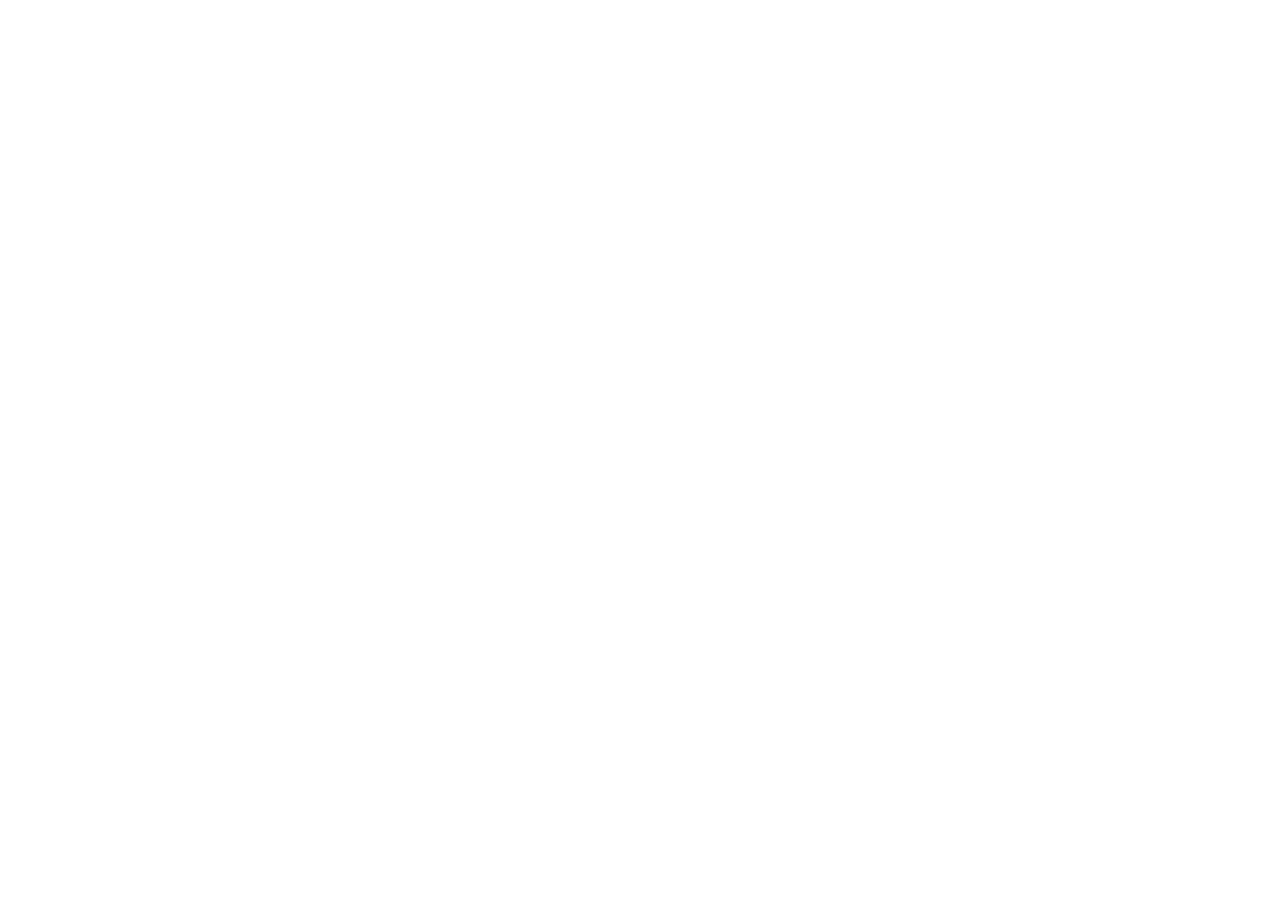
==== instructions.html @ f640ec47 "Add instructions.html for instructions on game play" ====
<!DOCTYPE html>
<html lang="en">
<head>
    <meta charset="UTF-8">
    <meta http-equiv="X-UA-Compatible" content="IE=edge">
    <meta name="viewport" content="width=device-width, initial-scale=1.0">
    <title>Bulls and Cows- Instructions</title>
</head>
<body>
    
</body>
</html>
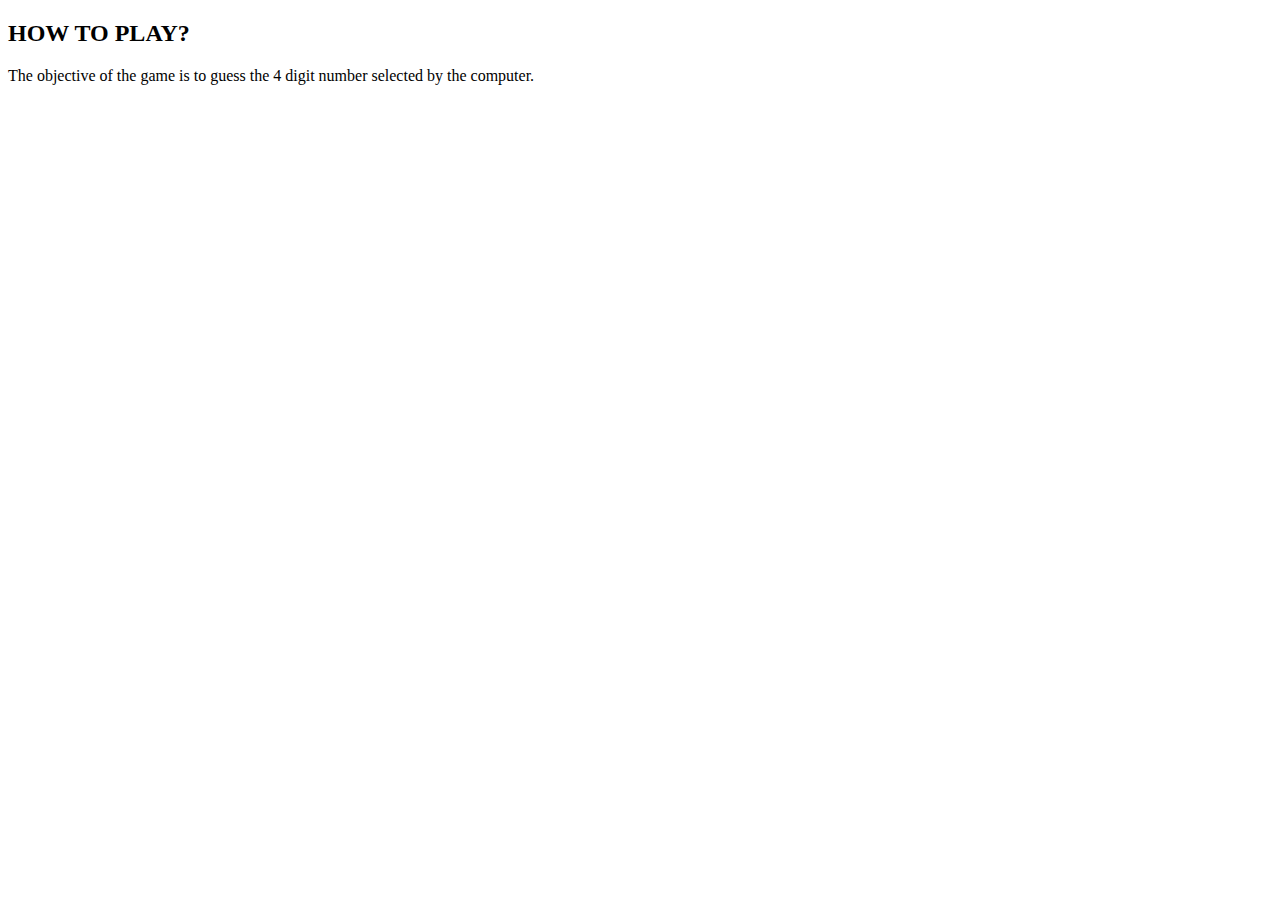
==== commit 1b1577e1: "Add aim of the game to the instructions page" ====
--- a/instructions.html
+++ b/instructions.html
@@ -7,6 +7,18 @@
     <title>Bulls and Cows- Instructions</title>
 </head>
 <body>
-    
+    <header>
+        <h2>HOW TO PLAY?</h2>
+    </header>
+    <div class="aim">
+        <p>
+            The objective of the game is to guess the 4 digit number selected by the computer.
+        </p>
+    </div>
+    <div class="rules">
+        <p>
+            
+        </p>
+    </div>
 </body>
 </html>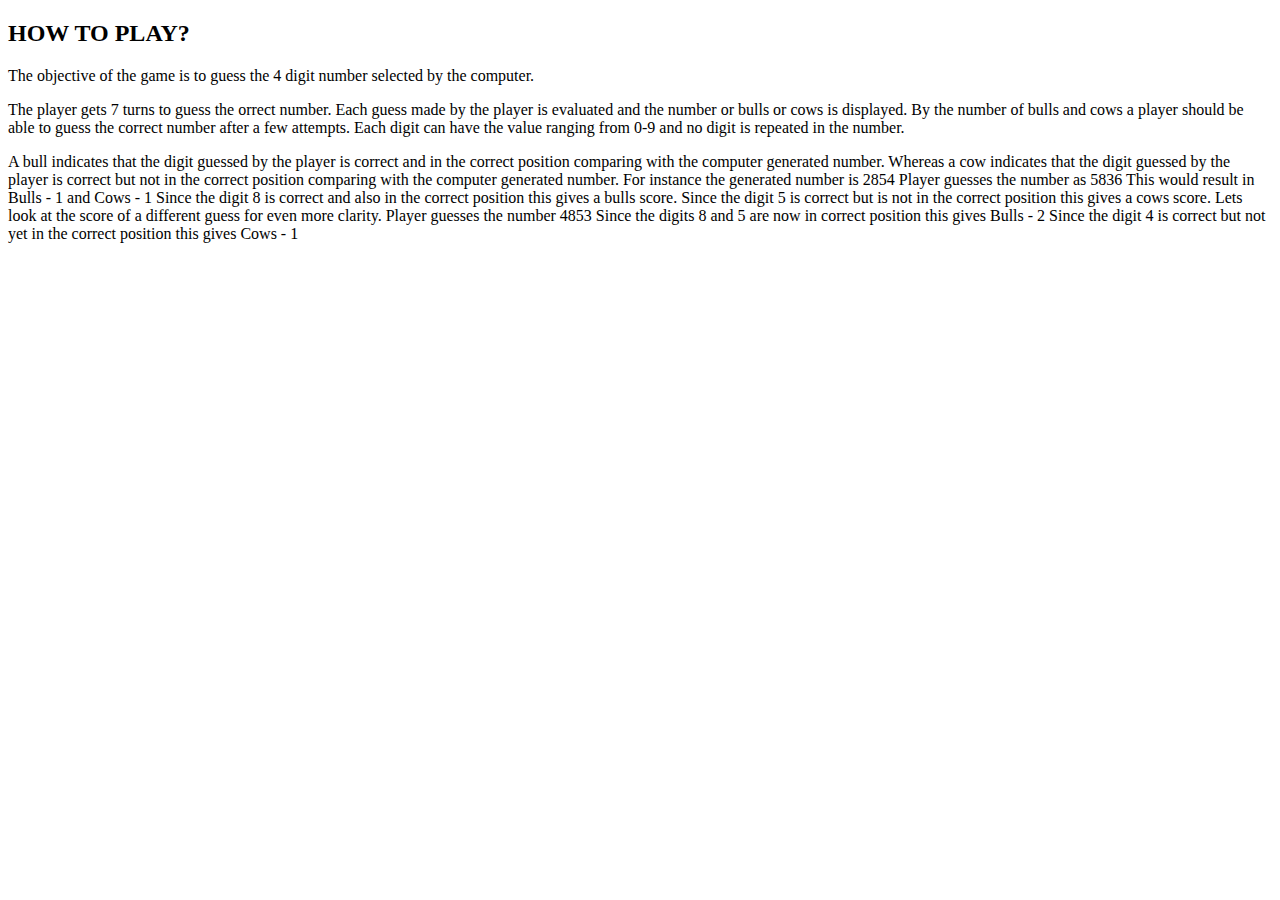
==== commit f77bb8e2: "Add game play rules to the instruction page" ====
--- a/instructions.html
+++ b/instructions.html
@@ -17,7 +17,32 @@
     </div>
     <div class="rules">
         <p>
-            
+            The player gets 7 turns to guess the orrect number.
+            Each guess made by the player is evaluated and the number or bulls or cows is displayed.
+            By the number of bulls and cows a player should be able to guess the correct number
+            after a few attempts.
+            Each digit can have the value ranging from 0-9 and no digit is repeated in the number.
+        </p>
+
+        <p>
+            A bull indicates that the digit guessed by the player is correct and
+            in the correct position comparing with the computer generated number.
+            Whereas a cow indicates that the digit guessed by the player is correct
+            but not in the correct position comparing with the computer generated number.
+
+            For instance the generated number is 2854
+            Player guesses the number as 5836
+
+            This would result in Bulls - 1 and Cows - 1
+            Since the digit 8 is correct and also in the correct position this gives a bulls score.
+            Since the digit 5 is correct but is not in the correct position this gives a cows score.
+
+            Lets look at the score of a different guess for even more clarity.
+
+            Player guesses the number 4853
+
+            Since the digits 8 and 5 are now in correct position this gives Bulls - 2
+            Since the digit 4 is correct but not yet in the correct position this gives Cows - 1
         </p>
     </div>
 </body>
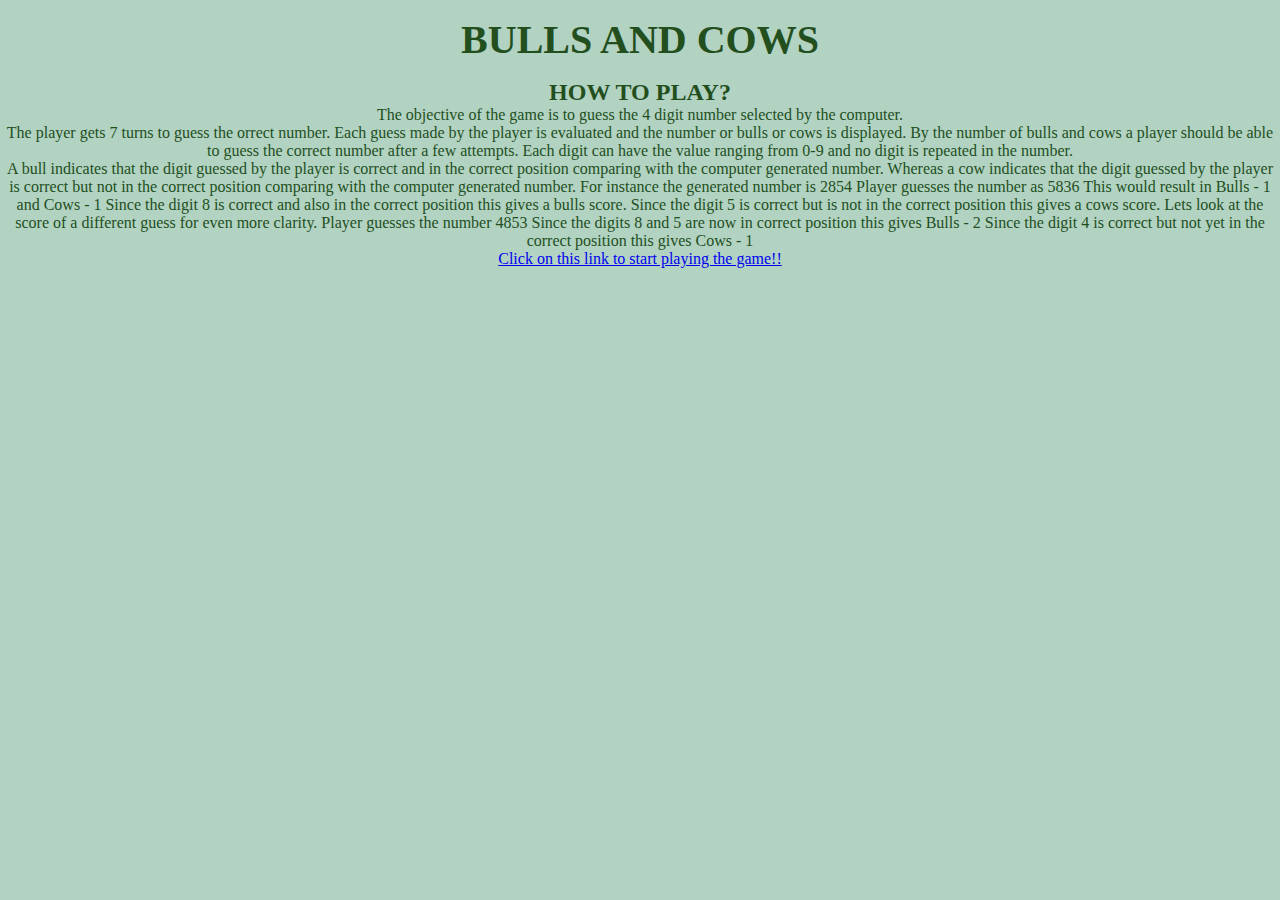
==== commit b54199bc: "Add links to index and instruction page" ====
--- a/instructions.html
+++ b/instructions.html
@@ -4,10 +4,12 @@
     <meta charset="UTF-8">
     <meta http-equiv="X-UA-Compatible" content="IE=edge">
     <meta name="viewport" content="width=device-width, initial-scale=1.0">
+    <link rel="stylesheet" href="assets/css/style.css">
     <title>Bulls and Cows- Instructions</title>
 </head>
 <body>
     <header>
+        <h1 class="heading"> BULLS AND COWS</h1>
         <h2>HOW TO PLAY?</h2>
     </header>
     <div class="aim">
@@ -45,5 +47,8 @@
             Since the digit 4 is correct but not yet in the correct position this gives Cows - 1
         </p>
     </div>
+    <div class="game-link">
+        <a href="./index.html">Click on this link to start playing the game!!</a>
+    </div>
 </body>
 </html>--- a/assets/css/style.css
+++ b/assets/css/style.css
@@ -0,0 +1,21 @@
+
+/* general */
+* {
+    padding: 0;
+    margin: 0;
+}
+html {
+    min-height: 100%;
+}
+
+body {
+    background-color: #B2D3C2;
+    text-align: center;
+    color: #234F1E;
+}
+
+/* header */
+.heading {
+    margin: 1rem;
+    font-size: 2.5rem;
+}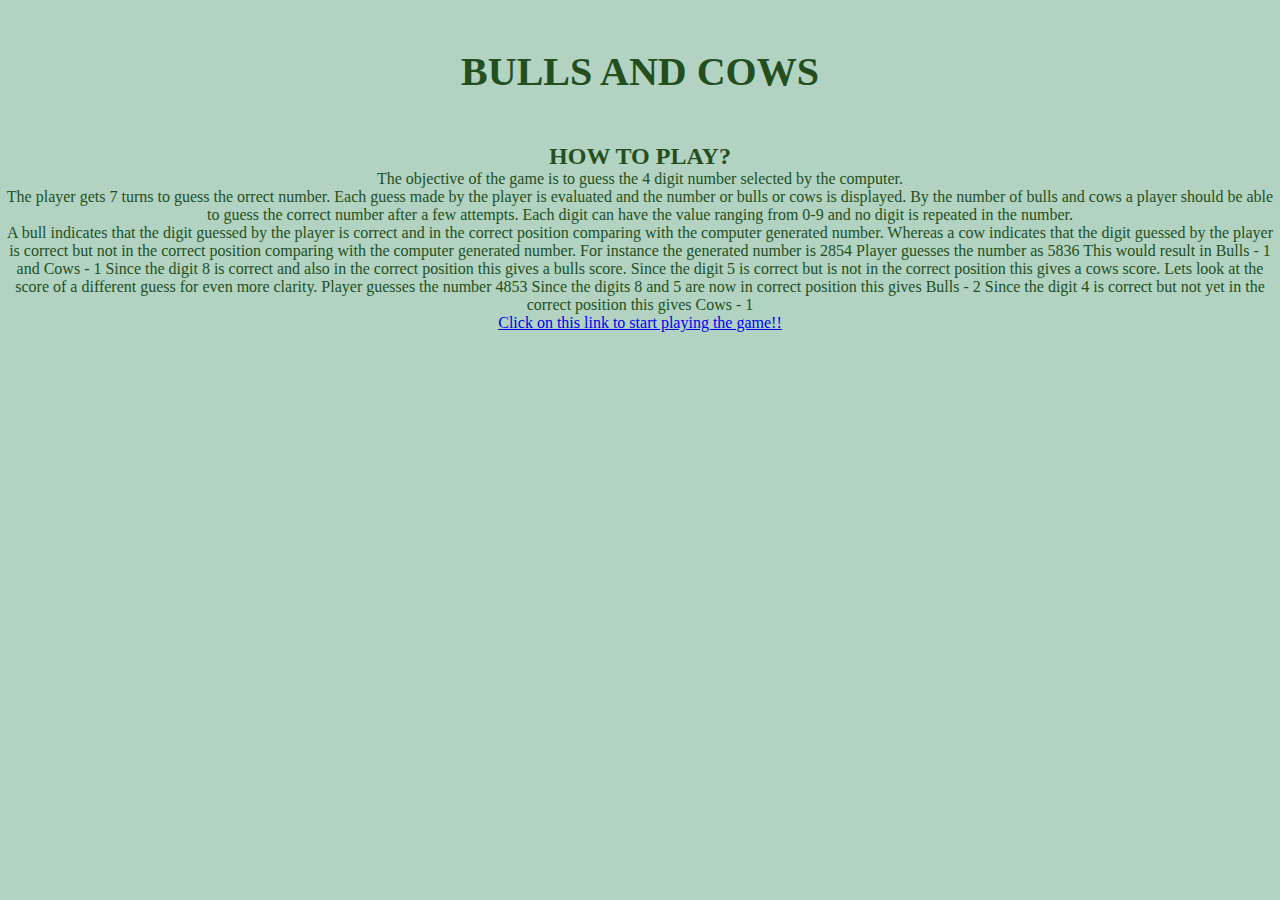
==== commit 2812eb9c: "Modify instructions page to contain all instructions under one div" ====
--- a/instructions.html
+++ b/instructions.html
@@ -12,12 +12,11 @@
         <h1 class="heading"> BULLS AND COWS</h1>
         <h2>HOW TO PLAY?</h2>
     </header>
-    <div class="aim">
+    <div class="rules">
         <p>
             The objective of the game is to guess the 4 digit number selected by the computer.
         </p>
-    </div>
-    <div class="rules">
+    
         <p>
             The player gets 7 turns to guess the orrect number.
             Each guess made by the player is evaluated and the number or bulls or cows is displayed.
@@ -46,8 +45,7 @@
             Since the digits 8 and 5 are now in correct position this gives Bulls - 2
             Since the digit 4 is correct but not yet in the correct position this gives Cows - 1
         </p>
-    </div>
-    <div class="game-link">
+    
         <a href="./index.html">Click on this link to start playing the game!!</a>
     </div>
 </body>
--- a/assets/css/style.css
+++ b/assets/css/style.css
@@ -16,6 +16,63 @@
 
 /* header */
 .heading {
-    margin: 1rem;
+    padding: 3rem;
     font-size: 2.5rem;
+}
+
+nav ul {
+    display: flex;
+    justify-content: space-evenly;
+    font-size: 1.3rem;
+    padding: 2rem 2rem;
+    font-weight: bolder;
+    list-style: none;
+}
+
+li a {
+    text-decoration: none;
+    color: #234F1E;
+}
+li a:visited {
+    color: #234F1E;
+}
+
+/* game play */
+.game-area {
+    width: 60%;
+    border: #466D1D 0.4rem groove;
+    margin-left: auto;
+    margin-right: auto;
+    padding: 1rem;
+    background-color: #e8f4ea;
+}
+
+.score {
+    display: flex;
+    justify-content: end;
+}
+
+.bulls, .cows {
+    font-size: 1.3rem;
+    font-weight: 500;
+    padding: 1rem 3.7rem 0.5rem;
+}
+
+.block {
+    font-size: 1.3rem;
+    font-weight: 500;
+}
+
+input {
+    text-align: center;
+    padding: 0.2rem;
+    font-size: 1rem;
+}
+
+.block button {
+    height: 1.7rem;
+    width: 40px;
+    font-size: medium;
+    color: azure;
+    background-color: #03C04A;
 }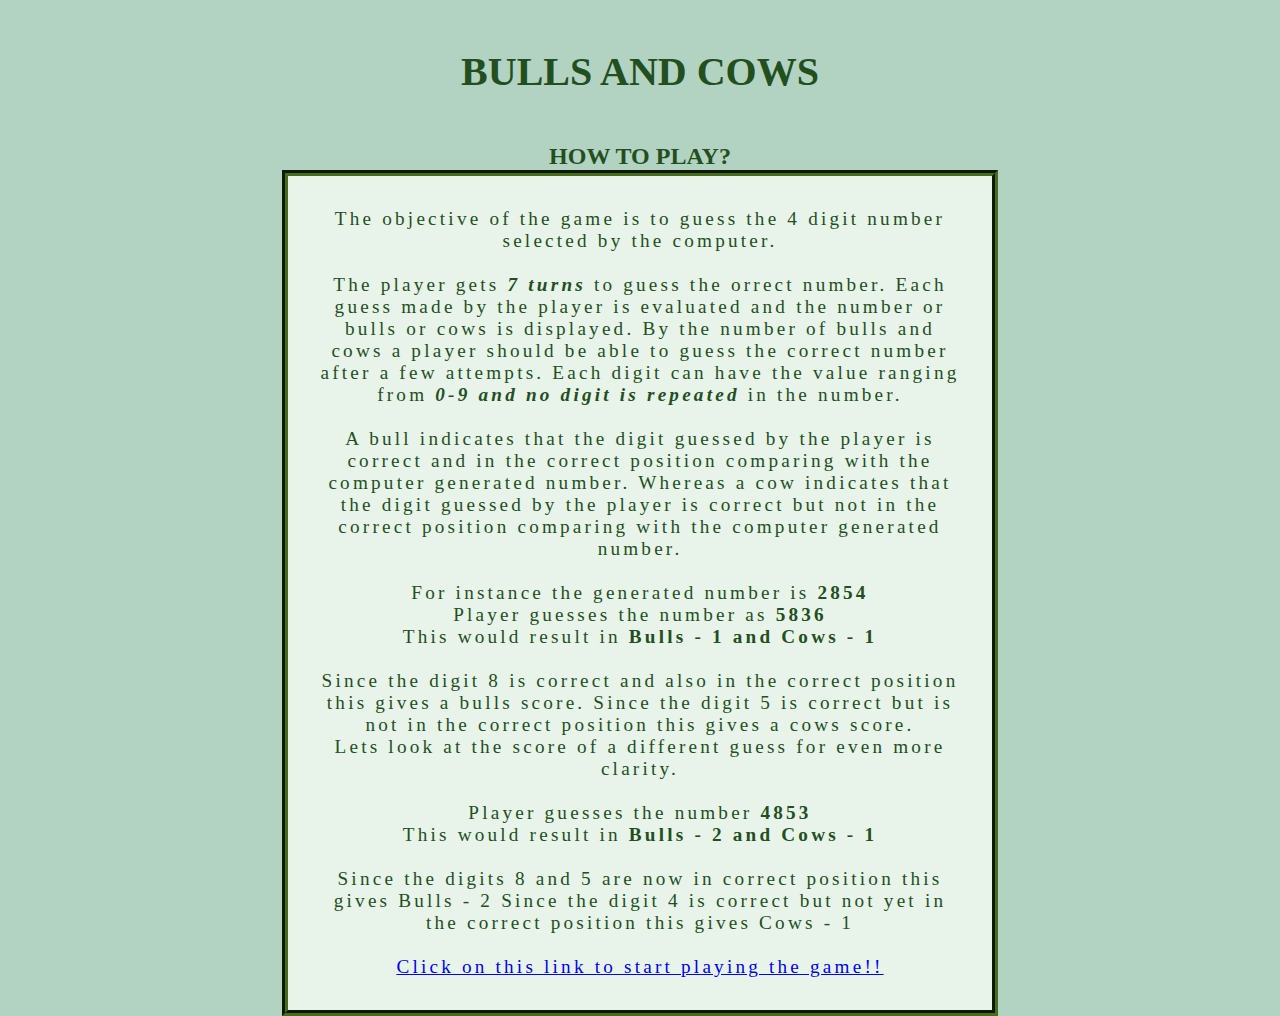
==== commit 9387366f: "Modify the rules to include bold, emphasis and line breaks in sentences" ====
--- a/instructions.html
+++ b/instructions.html
@@ -16,35 +16,41 @@
         <p>
             The objective of the game is to guess the 4 digit number selected by the computer.
         </p>
+        <br>
     
         <p>
-            The player gets 7 turns to guess the orrect number.
+            The player gets <em><b>7 turns</b></em> to guess the orrect number.
             Each guess made by the player is evaluated and the number or bulls or cows is displayed.
             By the number of bulls and cows a player should be able to guess the correct number
             after a few attempts.
-            Each digit can have the value ranging from 0-9 and no digit is repeated in the number.
+            Each digit can have the value ranging from <em><b>0-9 and no digit is repeated</b></em> in the number.
         </p>
+        <br>
 
         <p>
             A bull indicates that the digit guessed by the player is correct and
             in the correct position comparing with the computer generated number.
             Whereas a cow indicates that the digit guessed by the player is correct
             but not in the correct position comparing with the computer generated number.
+            <br><br>
 
-            For instance the generated number is 2854
-            Player guesses the number as 5836
+            For instance the generated number is <b>2854</b><br>
+            Player guesses the number as <b>5836</b>
+            <br>
 
-            This would result in Bulls - 1 and Cows - 1
+            This would result in <b>Bulls - 1 and Cows - 1 </b><br><br>
             Since the digit 8 is correct and also in the correct position this gives a bulls score.
             Since the digit 5 is correct but is not in the correct position this gives a cows score.
-
+            <br>
             Lets look at the score of a different guess for even more clarity.
-
-            Player guesses the number 4853
-
+            <br><br>
+            Player guesses the number <b>4853</b>
+            <br>
+            This would result in <b>Bulls - 2 and Cows - 1 </b><br><br>
             Since the digits 8 and 5 are now in correct position this gives Bulls - 2
             Since the digit 4 is correct but not yet in the correct position this gives Cows - 1
         </p>
+        <br>
     
         <a href="./index.html">Click on this link to start playing the game!!</a>
     </div>
--- a/assets/css/style.css
+++ b/assets/css/style.css
@@ -75,4 +75,16 @@
     font-size: medium;
     color: azure;
     background-color: #03C04A;
+}
+
+/* instructions */
+.rules {
+    width: 50%;
+    border: #466D1D 0.4rem groove;
+    margin-left: auto;
+    margin-right: auto;
+    padding: 2rem;
+    background-color: #e8f4ea;
+    font-size: 1.2rem;
+    letter-spacing: 0.2rem;
 }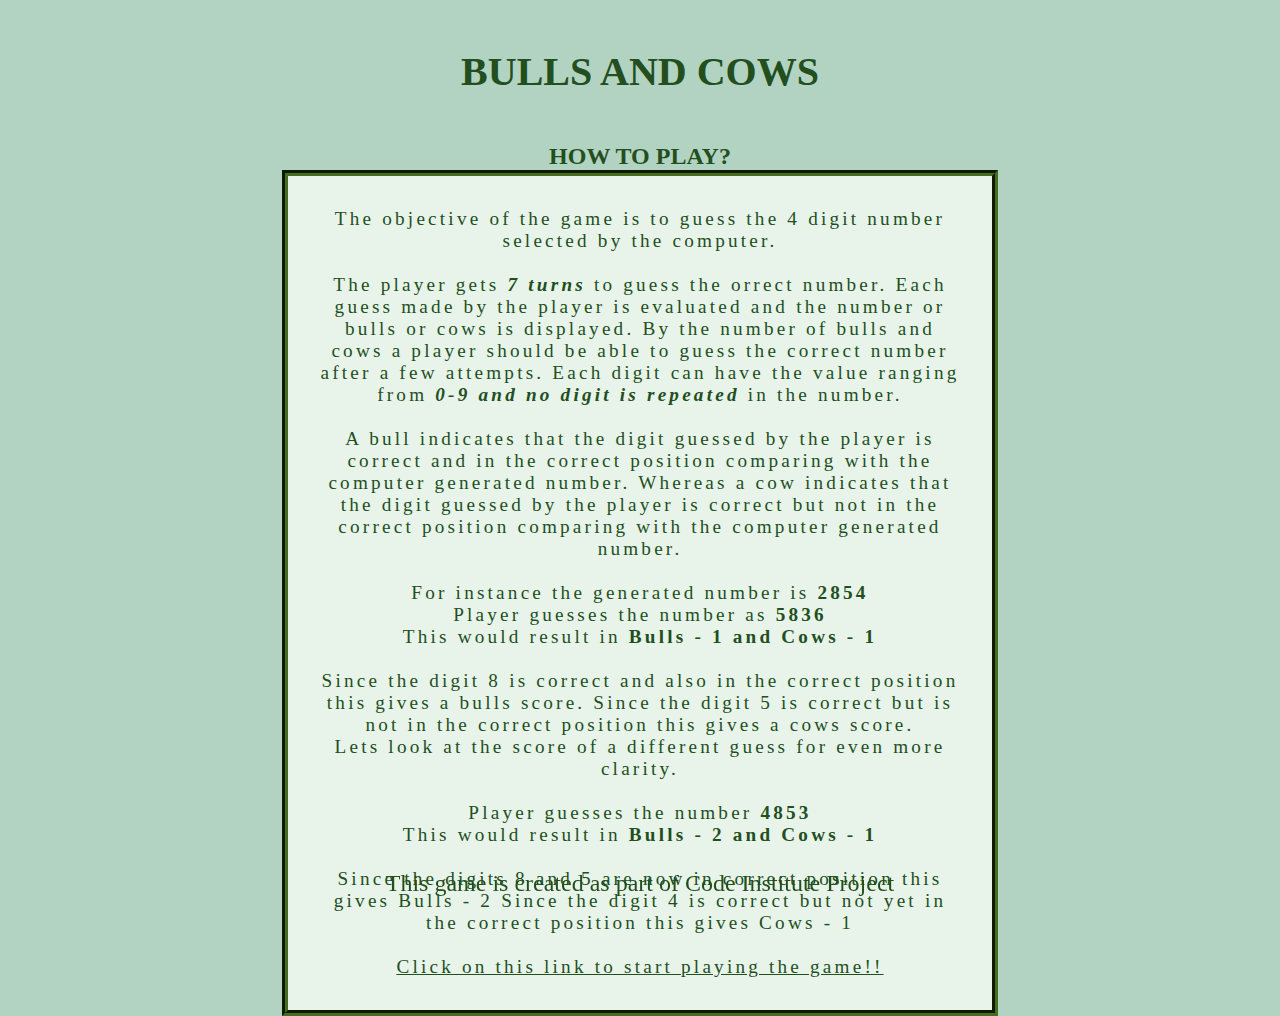
==== commit 90bc1398: "Add footer to both pages" ====
--- a/instructions.html
+++ b/instructions.html
@@ -8,10 +8,12 @@
     <title>Bulls and Cows- Instructions</title>
 </head>
 <body>
+    <!--header-->
     <header>
         <h1 class="heading"> BULLS AND COWS</h1>
         <h2>HOW TO PLAY?</h2>
     </header>
+    <!--instructions and rules-->
     <div class="rules">
         <p>
             The objective of the game is to guess the 4 digit number selected by the computer.
@@ -54,5 +56,9 @@
     
         <a href="./index.html">Click on this link to start playing the game!!</a>
     </div>
+    <!--Footer-->
+    <footer>
+        This game is created as part of Code Institute Project
+    </footer>
 </body>
 </html>--- a/assets/css/style.css
+++ b/assets/css/style.css
@@ -4,6 +4,7 @@
     padding: 0;
     margin: 0;
 }
+
 html {
     min-height: 100%;
 }
@@ -33,6 +34,7 @@
     text-decoration: none;
     color: #234F1E;
 }
+
 li a:visited {
     color: #234F1E;
 }
@@ -47,29 +49,25 @@
     background-color: #e8f4ea;
 }
 
-.score {
-    display: flex;
-    justify-content: end;
+#user-guess {
+    margin-left: auto;
+    margin-right: auto;
 }
 
 .bulls, .cows {
     font-size: 1.3rem;
     font-weight: 500;
-    padding: 1rem 3.7rem 0.5rem;
-}
-
-.block {
-    font-size: 1.3rem;
-    font-weight: 500;
+    padding: 0.3rem 2.5rem;
 }
 
 input {
     text-align: center;
     padding: 0.2rem;
     font-size: 1rem;
+    width: 6rem;
 }
 
-.block button {
+table button {
     height: 1.7rem;
     width: 40px;
     font-size: medium;
@@ -77,6 +75,13 @@
     background-color: #03C04A;
 }
 
+button {
+    height: 1.7rem;
+    width: 100px;
+    font-size: medium;
+    color: azure;
+    background-color: #03C04A;
+}
 /* instructions */
 .rules {
     width: 50%;
@@ -87,4 +92,43 @@
     background-color: #e8f4ea;
     font-size: 1.2rem;
     letter-spacing: 0.2rem;
+}
+
+.rules a {
+    color: #234F1E;
+}
+
+.rules a:hover {
+    text-decoration: none;
+    color: #03C04A;
+}
+
+footer {
+    margin-bottom: .2rem;
+    text-align: center;
+    font-size: 1.5rem;
+    position: fixed;
+    left: 0;
+    bottom: 0;
+    right: 0;
+  }
+
+/* media queries for screen size 700 and down*/
+
+@media screen and (max-width: 700px) {
+
+    .game-area {
+        width: 70%;
+    }
+    
+    .bulls, .cows {
+        font-size: 1rem;
+        font-weight: 500;
+        padding: 0.3rem 1.2rem;
+    }
+    
+    input {
+        width: 3rem;
+    }
+
 }